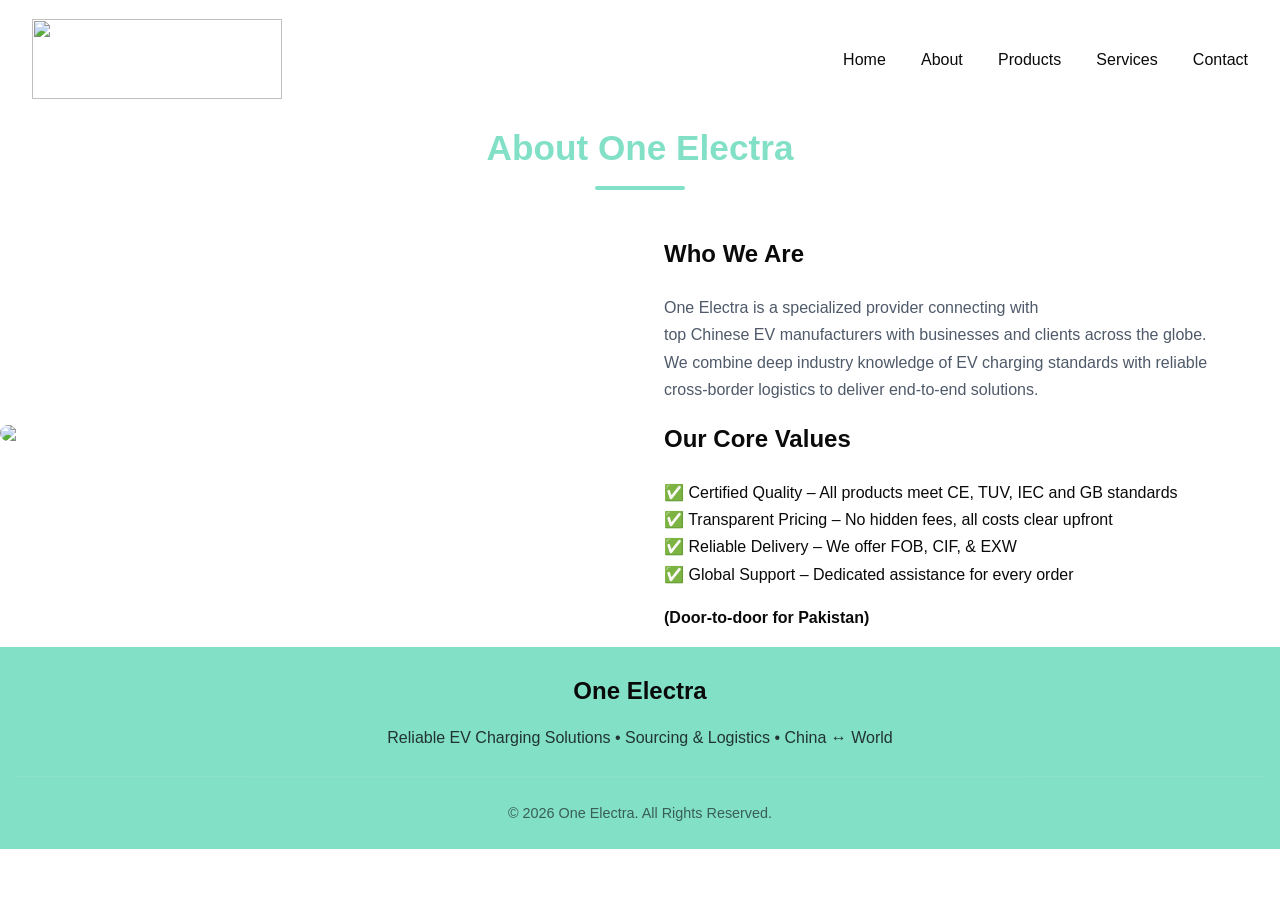
==== about.html @ 12c341f1 "Add files via upload" ====
<!DOCTYPE html>
<html lang="en">
<head>
    <meta charset="UTF-8">
    <meta name="viewport" content="width=device-width, initial-scale=1.0">
    <meta name="description" content="YiBu One Hub Solution: Global EV charging stations, Type 2/1//GB/T adapters, Conversion Head sourcing services from reliable and suppliers.">
    <title>One Electra | EV Chargers & Parts</title>
    <!--Link external CSS file -->
    <link rel="stylesheet" href="style.css">
   
</head>
<body>

<!-- Header -->
<header>
    <div class="nav-container">
        <img src="Pictures/logo-removebg.png" style="width:250px; height:80px; alignment-adjust:central">
        <nav>
            <ul>
                <li><a href="index.html" class="nav-link" data-page"index">Home</a></li>
                <li><a href="about.html" class="nav-link" data-page"about">About</a></li>
                <li><a href="products.html" class="nav-link" data-page"products">Products</a></li>
                <li><a href="Services.html" class="nav-link" data-page"services">Services</a></li>
                <li><a href="contact.html" class="nav-link" data-page"contact">Contact</a></li>
            </ul>
        </nav>
    </div>
</header>

<!-- About Us Section -->
<h2 class="section-title">About One Electra</h2>
<div class="about-content">
<div class="about-img">
        <img src="Pictures/display.jpg" style="width:330" height="130" >
        </div>
<div class="about-text">
<h3 align="justify">Who We Are</h3>
          <p>One Electra is a specialized provider connecting with<br>
             top Chinese EV manufacturers with businesses and clients across the globe.<br>
             We combine deep industry knowledge of EV charging standards with reliable<br>
             cross-border logistics to deliver end-to-end solutions.</p>
            <h3>Our Core Values</h3>
            ✅ Certified Quality – All products meet CE, TUV, IEC and GB standards<br>
            ✅ Transparent Pricing – No hidden fees, all costs clear upfront<br>
            ✅ Reliable Delivery – We offer FOB, CIF, & EXW <br>
            ✅ Global Support – Dedicated assistance for every order</p>
            <h4>(Door-to-door for Pakistan)</h4>
           </div></div>
           
           </section>

<!-- About Us Section -->
<section id="about">
    <h2 class="section-title">About One Electra</h2>
    <div class="about-content">
        <div class="about-img">
        <img src="Pictures/long cooperation logo.jpg" style="width:4000" height="150" >
        </div>
        <div class="about-text">
            <h3>Who We Are</h3>
            <p>One Electra is a specialized provider connecting top Chinese EV manufacturers with businesses and clients across the globe. We combine deep industry knowledge of EV charging standards with reliable cross-border logistics to deliver end-to-end solutions.</p>
            <h3>Our Core Values</h3>
         <p>✅ Certified Quality – All products meet CE, TUV, IEC and GB standards<br>
            ✅ Transparent Pricing – No hidden fees, all costs clear upfront<br>
            ✅ Reliable Delivery – We offer FOB, CIF, & EXW <br>
            ✅ Global Support – Dedicated assistance for every order</p>
            <h4>(Door-to-door Services)</h4>
        </div>
        
      
        
    </div>
</section>


<!-- Footer -->
<footer>
    <div class="footer-content">
        <div class="footer-logo">One Electra</div>
        <p class="footer-text">Reliable EV Charging Solutions • Sourcing & Logistics • China ↔ World</p>
        <div class="copyright">© 2026 One Electra. All Rights Reserved.</div>
    </div>
</footer>

<!-- Page Switch Script -->
<script>
   document.querySelectorAll('.nav-link').forEach (link => {
    link.addEventListener('click', function(e) {
        e.preventDefault();
        document.querySelectorAll('section').forEach(s => s.classList.remove('active'));
        document.querySelectorAll('.nav-link').forEach(l => l.classList.remove('active'));
        const page = this.getAttribute('data-page');
        document.getElementById(page).classList.add('active'
        this.classList.add('active');
        window.scrollTo({ top: 0, behavior: 'smooth' });
    });
});
</script>
</body>
</html>
---- style.css ----
@charset "utf-8";
/* CSS Document */

 * {
            margin: 0;
            padding: 0;
            box-sizing: border-box;
            font-family: 'Segoe UI', Roboto, 'Helvetica Neue', Arial, sans-serif;
        }

        :root {
  --brand-black: #0A0A0A;
  --brand-offwhite: #F8F6E9;
  --brand-mint: #82E0C7;
  --brand-gray: #999C9E;

  /* Map old variable names to match your existing code */
  --primary: var(--brand-mint);
  --secondary: var(--brand-gray);
  --white: var(--brand-offwhite);
  --dark: var(--brand-black);
}

        body {
            line-height: 1.7;
            color: var(--dark);
            background: var(--silver #CCC);
        }

        /* Header */

        header {
            background: var(--dark #033);
            box-shadow: var(--shadow);
            position: relative;
            top: auto;
            z-index: 999;
        }
		
		body {
			padding-top: 0;
			margin: 0;
		}

        .nav-container {
            max-width: 1280px;
            margin: 0 auto;
            padding: 1.2rem 2rem;
            display: flex;
            justify-content: space-between;
            align-items: center;
        }

        .logo {
            font-size: 1.6rem;
            font-weight: 800;
            background: linear-gradient(135deg, var(--brand-mint), var(--secondary));
            -webkit-background-clip: text;
            color: transparent;
        }

        nav ul {
            display: flex;
            list-style: none;
            gap: 2.2rem;
        }

        nav a {
            text-decoration: none;
            color: var(--dark);
            font-weight: 500;
            transition: all 0.3s ease;
            position: relative;
        }

        nav a:hover, nav a.active {
            color: var(--brand-mint);
        }

        nav a.active::after {
            content: '';
            width: 100%;
            height: 2px;
            background: var(--brand-mint);
            position: absolute;
            bottom: -6px;
            left: 0;
        }

    /* Hero Section */
.hero {
    background: linear-gradient(rgba(10, 10, 10, 0.85), rgba(130, 224, 199, 0.75)), url('https://via.placeholder.com/1920x800?text=One+Electra+EV+Charging+Solutions') center/cover no-repeat;
    color: var(--white);
    padding: 7rem 2rem;
    text-align: center;
}

.hero h1 {
    font-size: 3.2rem;
    margin-bottom: 1.2rem;
    line-height: 1.2;
	text-justify:center;
}

.hero p {
    font-size: 1.25rem;
            margin-bottom: 2.5rem;
            max-width: 850px;
            margin-left: auto;
            margin-right: auto;
            opacity: 0.95;
}

        .btn-group {
            display: flex;
            gap: 1.2rem;
            justify-content: center;
            flex-wrap: wrap;
        }

        .btn {
            display: inline-block;
            padding: 0.9rem 2.2rem;
            border-radius: 8px;
            font-weight: 600;
            text-decoration: none;
            transition: all 0.3s ease;
            border: none;
            cursor: pointer;
            font-size: 1rem;
        }

        .btn-primary {
            background: var(--brand-mint);
            color: var(--white);
        }

        .btn-primary:hover {
            background: #009A24;
            transform: translateY(-3px);
            box-shadow: 0 8px 20px rgba(0, 180, 42, 0.3);
        }

        .btn-outline {
            background: transparent;
            color: var(--white);
            border: 2px solid var(--brand-mint);
        }

        .btn-outline:hover {
            background: var(--brand-mint);
            color: var(--white);
        }

        /* Sections */
        section {
            padding: 5rem 2rem;
            max-width: 1280px;
            margin: 0 auto;
            display: none;
            animation: fadeIn 0.5s ease;
        }

        section.active {
            display: block;
        }

        @keyframes fadeIn {
            from { opacity: 0; transform: translateY(10px); }
            to { opacity: 1; transform: translateY(0); }
        }

        .section-title {
            text-align: center;
            font-size: 2.2rem;
            color: var(--primary);
            margin-bottom: 3.5rem;
            position: relative;
        }

        .section-title::after {
            content: '';
            width: 90px;
            height: 4px;
            background: var(--brand-mint);
            position: absolute;
            bottom: -12px;
            left: 50%;
            transform: translateX(-50%);
            border-radius: 2px;
        }

        /* About Us */
        .about-content {
            display: grid;
            grid-template-columns: 1fr 1fr;
            gap: 3rem;
            align-items: center;
        }

        .about-img {
            border-radius: 12px;
            box-shadow: var(--shadow);
            overflow: hidden;
        }

        .about-img img {
            width: 100%;
            height: auto;
            display: block;
        }

        .about-text h3 {
            color: var(--dark);
            margin-bottom: 1.2rem;
            font-size: 1.5rem;
        }

        .about-text p {
            margin-bottom: 1rem;
            color: #4E5969;
        }

        /* Products */
        .products-grid {
            display: grid;
            grid-template-columns: repeat(auto-fit, minmax(350px, 1fr));
            gap: 2.2rem;
        }

        .product-card {
            background: var(--white);
            border-radius: 12px;
            box-shadow: var(--shadow);
            overflow: hidden;
            transition: all 0.3s ease;
            border: 1px solid #E5E6EB;
        }

        .product-card:hover {
            transform: translateY(-8px);
            box-shadow: 0 12px 30px rgba(22, 93, 255, 0.18);
        }

        .product-img {
            width: 100%;
            height: 200px;
            background: var(--white);
            display: flex;
            align-items: center;
            justify-content: center;
            color: var(--primary);
            font-weight: 600;
            font-size: 1.1rem;
        }

        .product-info {
            padding: 1.5rem;
            text-align: center;
        }

        .product-info h3 {
            color: var(--primary);
            margin-bottom: 0.8rem;
            font-size: 1.2rem;
        }

        .product-info p {
            color: #4E5969;
            font-size: 0.95rem;
        }

        .product-tag {
            display: inline-block;
            margin-top: 1rem;
            padding: 0.3rem 0.8rem;
            background: rgba(22, 93, 255, 0.1);
            color: var(--black);
            border-radius: 20px;
            font-size: 0.8rem;
            font-weight: 500;
        }

        /* Services */
        .services-grid {
            display: grid;
            grid-template-columns: repeat(auto-fit, minmax(280px, 1fr));
            gap: 2rem;
        }

        .service-card {
            background: var(--light);
            padding: 2.2rem;
            border-radius: 12px;
            border-left: 5px solid var(--primary);
            transition: all 0.3s ease;
        }

        .service-card:hover {
            border-left-color: var(--brand-mint);
            background: rgba(22, 93, 255, 0.03);
        }

        .service-card h3 {
            margin-bottom: 1rem;
            color: var(--dark);
            font-size: 1.3rem;
        }

        .service-card p {
            color: #4E5969;
        }

        /* Contact */
.contact-section {
  max-width: 600px;
  margin: 40px auto;
  text-align: center; /* Keep main heading centered */
  font-family: 'Segoe UI', Roboto, sans-serif;
}

.contact-name {
  font-size: 1.2rem;
  font-weight: 500;
  margin: 10px 0 25px;
}

.contact-item {
  display: flex;
  justify-content: flex-start;
  max-width: 480px;
  margin: 12px auto;
  font-size: 1rem;
}

.label {
  min-width: 110px; /* Fixed width = all labels line up */
  font-weight: 600;
  text-align: left;
}

.contact-item span:last-child {
  text-align: left;
  color: #333;
}

.whatsapp-btn {
  display: inline-block;
  margin-top: 30px;
  padding: 12px 32px;
  background: #25D366;
  color: white;
  border-radius: 6px;
  text-decoration: none;
  font-weight: 600;
}
		
		  /* Contact Form Styles */
        .contact-form {
            margin-top: 1.5rem;
            display: flex;
            flex-direction: column;
            gap: 1rem;
        }

        .contact-form input,
        .contact-form textarea {
            width: 80%;
            padding: 0.9rem;
            border: 1px solid #dcdfe6;
            border-radius: 6px;
            font-size: 0.95rem;
            outline: none;
            transition: border 0.3s;
        }

        .contact-form input:focus,
        .contact-form textarea:focus {
            border-color: var(--brand-mint);
        }

        .contact-form textarea {
            min-height: 120px;
            resize: vertical;
        }


        /* Footer */
        footer {
            background: var(--brand-mint);
            color: var(--black);
            padding: 1.5rem 1rem 1.5rem;
            margin-top: 1rem;
        }

        .footer-content {
            max-width: 1280px;
            margin: 0 auto;
            text-align: center;
        }

        .footer-logo {
            font-size: 1.5rem;
            font-weight: 700;
            margin-bottom: 0.8rem;
            color: var(--Black);
        }

        .footer-text {
            margin-bottom: 1.5rem;
            opacity: 0.8;
        }

        .copyright {
            padding-top: 1.5rem;
            border-top: 1px solid rgba(255,255,255,0.1);
            opacity: 0.6;
            font-size: 0.9rem;
        }

        /* Mobile Responsive */
        @media (max-width: 768px) {
            .nav-container {
                flex-direction: column;
                gap: 1rem;
            }
            nav ul {
                gap: 1rem;
                font-size: 0.9rem;
            }
            .hero h1 {
                font-size: 2.2rem;
            }
            .about-content, .contact-wrap {
                grid-template-columns: 1fr;
            }
            section {
                padding: 3rem 1.5rem;
            }
        }
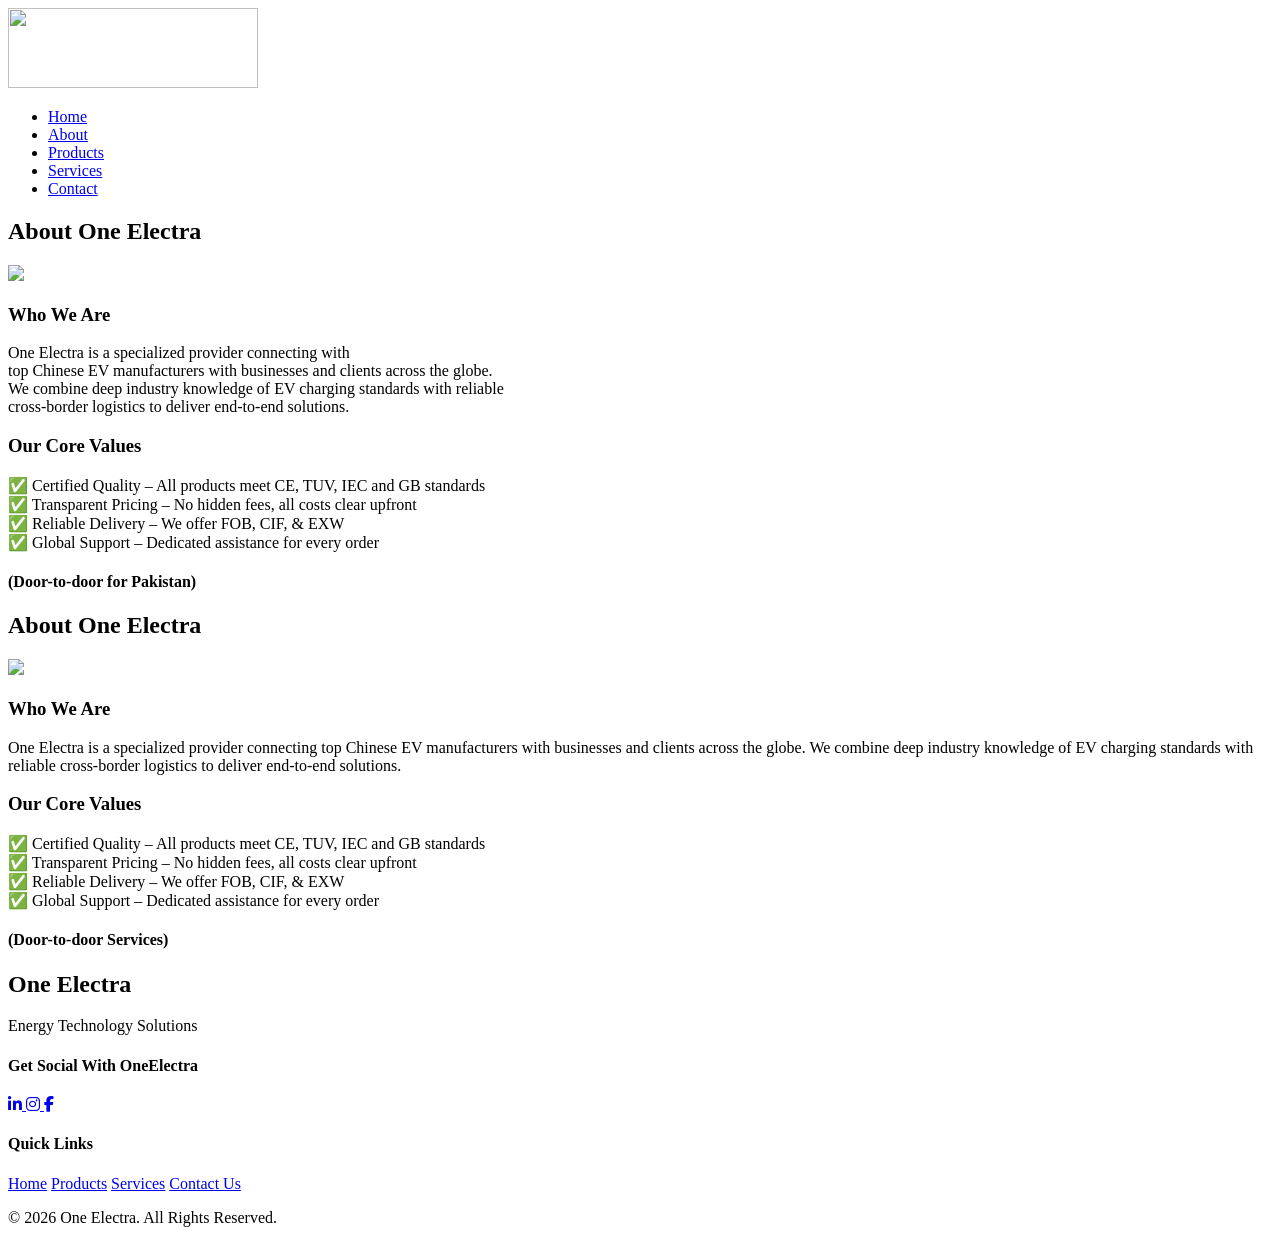
==== commit 938317c6: "Update about.html" ====
--- a/about.html
+++ b/about.html
@@ -7,6 +7,8 @@
     <title>One Electra | EV Chargers & Parts</title>
     <!--Link external CSS file -->
     <link rel="stylesheet" href="style.css">
+    <link rel="icon" href="./images/favicon.png" type="image/png">
+    <link rel="stylesheet" href="https://cdnjs.cloudflare.com/ajax/libs/font-awesome/6.4.0/css/all.min.css">
    
 </head>
 <body>
@@ -14,13 +16,13 @@
 <!-- Header -->
 <header>
     <div class="nav-container">
-        <img src="Pictures/logo-removebg.png" style="width:250px; height:80px; alignment-adjust:central">
+        <img src="./images/logo-removebg.png" style="width:250px; height:80px; alignment-adjust:central">
         <nav>
             <ul>
                 <li><a href="index.html" class="nav-link" data-page"index">Home</a></li>
                 <li><a href="about.html" class="nav-link" data-page"about">About</a></li>
                 <li><a href="products.html" class="nav-link" data-page"products">Products</a></li>
-                <li><a href="Services.html" class="nav-link" data-page"services">Services</a></li>
+                <li><a href="services.html" class="nav-link" data-page"services">Services</a></li>
                 <li><a href="contact.html" class="nav-link" data-page"contact">Contact</a></li>
             </ul>
         </nav>
@@ -31,7 +33,7 @@
 <h2 class="section-title">About One Electra</h2>
 <div class="about-content">
 <div class="about-img">
-        <img src="Pictures/display.jpg" style="width:330" height="130" >
+        <img src="./images/display.jpg" style="width:330" height="130" >
         </div>
 <div class="about-text">
 <h3 align="justify">Who We Are</h3>
@@ -74,14 +76,46 @@
 
 
 <!-- Footer -->
-<footer>
-    <div class="footer-content">
-        <div class="footer-logo">One Electra</div>
-        <p class="footer-text">Reliable EV Charging Solutions • Sourcing & Logistics • China ↔ World</p>
-        <div class="copyright">© 2026 One Electra. All Rights Reserved.</div>
+<footer class="site-footer">
+  <div class="footer-content">
+    <!-- Brand -->
+    <div class="footer-brand">
+      <h2>One Electra</h2>
+      <p>Energy Technology Solutions</p >
     </div>
+
+    <!-- Social Links -->
+    <div class="footer-social">
+      <h4>Get Social With OneElectra</h4>
+      <div class="social-links">
+        <a href="https://www.linkedin.com/in/hafiz-mudassar-siddique-11a977320" target="_blank" rel="noopener noreferrer" class="social-link linkedin" aria-label="LinkedIn">
+          <i class="fab fa-linkedin-in"></i>
+        </a >
+        <a href="https://www.instagram.com/oneelectra_technology" target="_blank" rel="noopener noreferrer" class="social-link instagram" aria-label="Instagram">
+          <i class="fab fa-instagram"></i>
+        </a >
+        <a href="https://www.facebook.com/profile.php?id=61591170849895" target="_blank" rel="noopener noreferrer" class="social-link facebook" aria-label="Facebook">
+          <i class="fab fa-facebook-f"></i>
+        </a >
+    
+      </div>
+    </div>
+
+    <!-- Quick Links -->
+    <div class="footer-links">
+      <h4>Quick Links</h4>
+      <a href="index.html">Home</a >
+      <a href="products.html">Products</a >
+      <a href="services.html">Services</a >
+      <a href="contact.html">Contact Us</a >
+    </div>
+  </div>
+
+  <!-- Copyright -->
+  <div class="footer-bottom">
+    <p>© 2026 One Electra. All Rights Reserved.</p >
+  </div>
 </footer>
-
 <!-- Page Switch Script -->
 <script>
    document.querySelectorAll('.nav-link').forEach (link => {
@@ -97,4 +131,4 @@
 });
 </script>
 </body>
-</html>+</html>
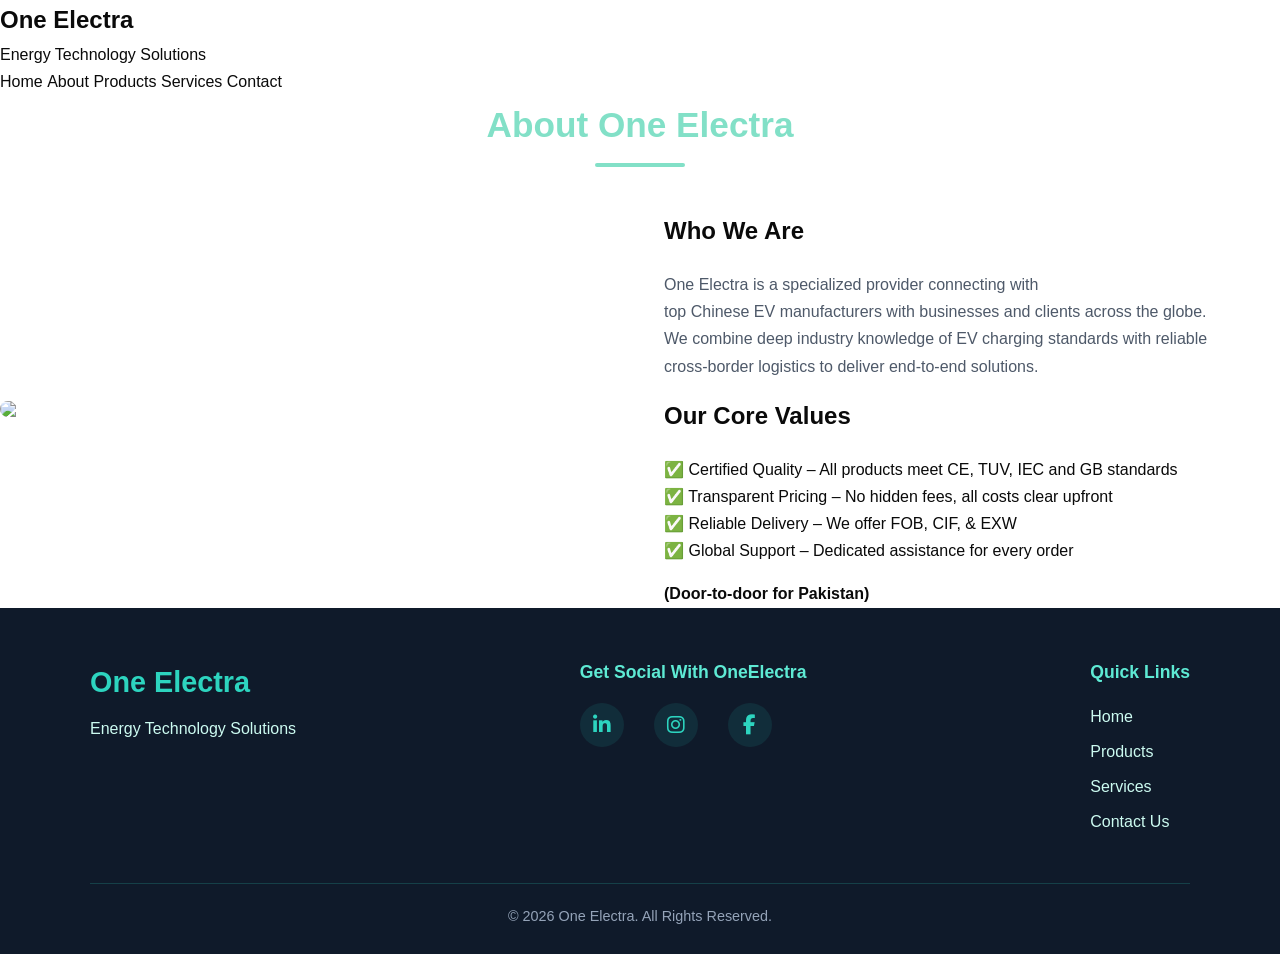
==== commit 0b9a5217: "Update about.html" ====
--- a/about.html
+++ b/about.html
@@ -14,19 +14,23 @@
 <body>
 
 <!-- Header -->
-<header>
-    <div class="nav-container">
-        <img src="./images/logo-removebg.png" style="width:250px; height:80px; alignment-adjust:central">
-        <nav>
-            <ul>
-                <li><a href="index.html" class="nav-link" data-page"index">Home</a></li>
-                <li><a href="about.html" class="nav-link" data-page"about">About</a></li>
-                <li><a href="products.html" class="nav-link" data-page"products">Products</a></li>
-                <li><a href="services.html" class="nav-link" data-page"services">Services</a></li>
-                <li><a href="contact.html" class="nav-link" data-page"contact">Contact</a></li>
-            </ul>
-        </nav>
+<header class="site-header">
+  <div class="header-content">
+    <!-- Brand Logo + Name -->
+    <div class="header-brand">
+      <h2>One Electra</h2>
+      <p>Energy Technology Solutions</p >
     </div>
+
+    <!-- Navigation Links -->
+    <nav class="header-nav">
+                <a href="index.html" class="nav-link" data-page"index">Home</a>
+                <a href="about.html" class="nav-link" data-page"about">About</a>
+                <a href="products.html" class="nav-link" data-page"products">Products</a>
+                <a href="Services.html" class="nav-link" data-page"services">Services</a>
+                <a href="contact.html" class="nav-link" data-page"contact">Contact</a>
+    </nav>
+</div>
 </header>
 
 <!-- About Us Section -->
--- a/style.css
+++ b/style.css
@@ -0,0 +1,522 @@
+@charset "utf-8";
+/* CSS Document */
+
+ * {
+            margin: 0;
+            padding: 0;
+            box-sizing: border-box;
+            font-family: 'Segoe UI', Roboto, 'Helvetica Neue', Arial, sans-serif;
+        }
+
+        :root {
+  --brand-black: #0A0A0A;
+  --brand-offwhite: #F8F6E9;
+  --brand-mint: #82E0C7;
+  --brand-gray: #999C9E;
+
+  /* Map old variable names to match your existing code */
+  --primary: var(--brand-mint);
+  --secondary: var(--brand-gray);
+  --white: var(--brand-offwhite);
+  --dark: var(--brand-black);
+}
+
+        body {
+            line-height: 1.7;
+            color: var(--dark);
+            background: var(--silver #CCC);
+        }
+
+        /* Header */
+
+        header {
+            background: var(--dark #033);
+            box-shadow: var(--shadow);
+            position: relative;
+            top: auto;
+            z-index: 999;
+        }
+		
+		body {
+			padding-top: 0;
+			margin: 0;
+		}
+
+        .nav-container {
+            max-width: 1280px;
+            margin: 0 auto;
+            padding: 1.2rem 2rem;
+            display: flex;
+            justify-content: space-between;
+            align-items: center;
+        }
+
+        .logo {
+            font-size: 1.6rem;
+            font-weight: 800;
+            background: linear-gradient(135deg, var(--brand-mint), var(--secondary));
+            -webkit-background-clip: text;
+            color: transparent;
+        }
+
+        nav ul {
+            display: flex;
+            list-style: none;
+            gap: 2.2rem;
+        }
+
+        nav a {
+            text-decoration: none;
+            color: var(--dark);
+            font-weight: 500;
+            transition: all 0.3s ease;
+            position: relative;
+        }
+
+        nav a:hover, nav a.active {
+            color: var(--brand-mint);
+        }
+
+        nav a.active::after {
+            content: '';
+            width: 100%;
+            height: 2px;
+            background: var(--brand-mint);
+            position: absolute;
+            bottom: -6px;
+            left: 0;
+        }
+
+    /* Hero Section */
+.hero {
+    background: linear-gradient(rgba(10, 10, 10, 0.85), rgba(130, 224, 199, 0.75)), url('https://via.placeholder.com/1920x800?text=One+Electra+EV+Charging+Solutions') center/cover no-repeat;
+    color: var(--white);
+    padding: 7rem 2rem;
+    text-align: center;
+}
+
+.hero h1 {
+    font-size: 3.2rem;
+    margin-bottom: 1.2rem;
+    line-height: 1.2;
+	text-justify:center;
+}
+
+.hero p {
+    font-size: 1.25rem;
+            margin-bottom: 2.5rem;
+            max-width: 850px;
+            margin-left: auto;
+            margin-right: auto;
+            opacity: 0.95;
+}
+
+        .btn-group {
+            display: flex;
+            gap: 1.2rem;
+            justify-content: center;
+            flex-wrap: wrap;
+        }
+
+        .btn {
+            display: inline-block;
+            padding: 0.9rem 2.2rem;
+            border-radius: 8px;
+            font-weight: 600;
+            text-decoration: none;
+            transition: all 0.3s ease;
+            border: none;
+            cursor: pointer;
+            font-size: 1rem;
+        }
+
+        .btn-primary {
+            background: var(--brand-mint);
+            color: var(--white);
+        }
+
+        .btn-primary:hover {
+            background: #009A24;
+            transform: translateY(-3px);
+            box-shadow: 0 8px 20px rgba(0, 180, 42, 0.3);
+        }
+
+        .btn-outline {
+            background: transparent;
+            color: var(--white);
+            border: 2px solid var(--brand-mint);
+        }
+
+        .btn-outline:hover {
+            background: var(--brand-mint);
+            color: var(--white);
+        }
+
+        /* Sections */
+        section {
+            padding: 5rem 2rem;
+            max-width: 1280px;
+            margin: 0 auto;
+            display: none;
+            animation: fadeIn 0.5s ease;
+        }
+
+        section.active {
+            display: block;
+        }
+
+        @keyframes fadeIn {
+            from { opacity: 0; transform: translateY(10px); }
+            to { opacity: 1; transform: translateY(0); }
+        }
+
+        .section-title {
+            text-align: center;
+            font-size: 2.2rem;
+            color: var(--primary);
+            margin-bottom: 3.5rem;
+            position: relative;
+        }
+
+        .section-title::after {
+            content: '';
+            width: 90px;
+            height: 4px;
+            background: var(--brand-mint);
+            position: absolute;
+            bottom: -12px;
+            left: 50%;
+            transform: translateX(-50%);
+            border-radius: 2px;
+        }
+
+        /* About Us */
+        .about-content {
+            display: grid;
+            grid-template-columns: 1fr 1fr;
+            gap: 3rem;
+            align-items: center;
+        }
+
+        .about-img {
+            border-radius: 12px;
+            box-shadow: var(--shadow);
+            overflow: hidden;
+        }
+
+        .about-img img {
+            width: 100%;
+            height: auto;
+            display: block;
+        }
+
+        .about-text h3 {
+            color: var(--dark);
+            margin-bottom: 1.2rem;
+            font-size: 1.5rem;
+        }
+
+        .about-text p {
+            margin-bottom: 1rem;
+            color: #4E5969;
+        }
+
+        /* Products */
+        .products-grid {
+            display: grid;
+            grid-template-columns: repeat(auto-fit, minmax(350px, 1fr));
+            gap: 2.2rem;
+        }
+
+        .product-card {
+            background: var(--white);
+            border-radius: 12px;
+            box-shadow: var(--shadow);
+            overflow: hidden;
+            transition: all 0.3s ease;
+            border: 1px solid #E5E6EB;
+        }
+
+        .product-card:hover {
+            transform: translateY(-8px);
+            box-shadow: 0 12px 30px rgba(22, 93, 255, 0.18);
+        }
+
+        .product-img {
+            width: 100%;
+            height: 200px;
+            background: var(--white);
+            display: flex;
+            align-items: center;
+            justify-content: center;
+            color: var(--primary);
+            font-weight: 600;
+            font-size: 1.1rem;
+        }
+
+        .product-info {
+            padding: 1.5rem;
+            text-align: center;
+        }
+
+        .product-info h3 {
+            color: var(--primary);
+            margin-bottom: 0.8rem;
+            font-size: 1.2rem;
+        }
+
+        .product-info p {
+            color: #4E5969;
+            font-size: 0.95rem;
+        }
+
+        .product-tag {
+            display: inline-block;
+            margin-top: 1rem;
+            padding: 0.3rem 0.8rem;
+            background: rgba(22, 93, 255, 0.1);
+            color: var(--black);
+            border-radius: 20px;
+            font-size: 0.8rem;
+            font-weight: 500;
+        }
+
+        /* Services */
+        .services-grid {
+            display: grid;
+            grid-template-columns: repeat(auto-fit, minmax(280px, 1fr));
+            gap: 2rem;
+        }
+
+        .service-card {
+            background: var(--light);
+            padding: 2.2rem;
+            border-radius: 12px;
+            border-left: 5px solid var(--primary);
+            transition: all 0.3s ease;
+        }
+
+        .service-card:hover {
+            border-left-color: var(--brand-mint);
+            background: rgba(22, 93, 255, 0.03);
+        }
+
+        .service-card h3 {
+            margin-bottom: 1rem;
+            color: var(--dark);
+            font-size: 1.3rem;
+        }
+
+        .service-card p {
+            color: #4E5969;
+        }
+
+        /* Contact */
+.contact-wrapper {
+  max-width: 1100px;
+  margin: 50px auto;
+  padding: 0 25px;
+  display: flex;
+  gap: 50px;
+  align-items: flex-start;
+  flex-wrap: wrap;
+  font-family: 'Segoe UI', Roboto, sans-serif;
+}
+
+.form-column, .info-column {
+  flex: 1 1 420px;
+}
+
+/* Form Style */
+.form-column h3 {
+  font-size: 1.4rem;
+  color: #2DD4BF;
+  margin-bottom: 20px;
+  font-weight: 700;
+}
+.form-column input, .form-column textarea {
+  width: 100%;
+  padding: 14px 16px;
+  margin-bottom: 15px;
+  border: 1px solid #2DD4BF;
+  border-radius: 8px;
+  background: rgba(255,255,255,0.95);
+  font-size: 1rem;
+  box-sizing: border-box;
+}
+.form-column button {
+  width: 100%;
+  padding: 14px;
+  border: none;
+  border-radius: 8px;
+  background: #2DD4BF;
+  color: #0F1A2A;
+  font-size: 1.1rem;
+  font-weight: 700;
+  cursor: pointer;
+  transition: 0.2s ease;
+}
+.form-column button:hover {
+  background: #1A998E;
+  transform: translateY(-2px);
+}
+
+/* Contact Info Style */
+.info-column h2 {
+  font-size: 1.5rem;
+  color: #2DD4BF;
+  margin-bottom: 10px;
+  font-weight: 700;
+}
+.contact-name {
+  font-size: 1.15rem;
+  font-weight: 500;
+  margin-bottom: 25px;
+  color: #333;
+}
+.detail-row {
+  display: flex;
+  margin: 14px 0;
+  font-size: 1rem;
+}
+.label {
+  min-width: 105px;
+  font-weight: 600;
+  color: #1A998E;
+}
+.detail-row span:last-child {
+  color: #444;
+}
+
+/* WhatsApp Button */
+.whatsapp-btn {
+  display: inline-block;
+  margin-top: 30px;
+  padding: 12px 28px;
+  background: #25D366;
+  color: white;
+  border-radius: 8px;
+  text-decoration: none;
+  font-weight: 600;
+  transition: 0.2s ease;
+}
+.whatsapp-btn:hover {
+  background: #1DA851;
+}
+        /* Footer */
+        /* Font Awesome for Icons — keep this in <head> if you move it later */
+@import url('https://cdnjs.cloudflare.com/ajax/libs/font-awesome/6.4.0/css/all.min.css');
+
+.site-footer {
+  background: #0F1A2A;
+  color: #F0FDFA;
+  padding: 50px 25px 25px;
+  margin: 0;
+  font-family: 'Segoe UI', sans-serif;
+}
+
+.footer-content {
+  max-width: 1100px;
+  margin: 0 auto;
+  display: flex;
+  gap: 40px;
+  justify-content: space-between;
+  flex-wrap: wrap;
+}
+
+.footer-brand h2 {
+  color: #2DD4BF;
+  font-size: 1.8rem;
+  margin: 0 0 8px;
+}
+.footer-brand p {
+  color: #CCFBF1;
+  font-size: 1rem;
+}
+
+.footer-social h4, .footer-links h4 {
+  color: #5EEAD4;
+  font-size: 1.1rem;
+  margin: 0 0 15px;
+}
+
+/* Social Links Style */
+.social-links {
+  display: flex;
+  gap: 30px;
+}
+.social-link {
+  display: flex;
+  align-items: center;
+  justify-content: center;
+  width: 44px;
+  height: 44px;
+  border-radius: 50%;
+  background: rgba(45, 212, 191, 0.1);
+  color: #2DD4BF;
+  font-size: 20px;
+  text-decoration: none;
+  transition: all 0.25s ease;
+}
+.social-link:hover {
+  transform: translateY(-3px);
+  box-shadow: 0 4px 12px rgba(45, 212, 191, 0.3);
+}
+.social-link.linkedin:hover { background: #0A66C2; color: white; }
+.social-link.instagram:hover { background: #E4405F; color: white; }
+.social-link.facebook:hover { background: #1877F2; color: white; box-shadow: 0 4px 12px rgba(37, 211, 102, 0.3); }
+
+/* Quick Links */
+.footer-links a {
+  display: block;
+  color: #CCFBF1;
+  text-decoration: none;
+  margin: 8px 0;
+  transition: color 0.2s;
+}
+.footer-links a:hover {
+  color: #2DD4BF;
+  padding-left: 5px;
+}
+
+/* Copyright */
+.footer-bottom {
+  max-width: 1100px;
+  margin: 40px auto 0;
+  padding-top: 20px;
+  border-top: 1px solid rgba(45, 212, 191, 0.2);
+  text-align: center;
+  font-size: 0.9rem;
+  color: #94A3B8;
+}
+
+/* Responsive */
+@media (max-width: 768px) {
+  .footer-content {
+    flex-direction: column;
+    text-align: center;
+  }
+  .social-links {
+    justify-content: center;
+  }
+
+ /* Mobile Responsive */
+        @media (max-width: 768px) {
+            .nav-container {
+                flex-direction: column;
+                gap: 1rem;
+            }
+            nav ul {
+                gap: 1rem;
+                font-size: 0.9rem;
+            }
+            .hero h1 {
+                font-size: 2.2rem;
+            }
+            .about-content, .contact-wrap {
+                grid-template-columns: 1fr;
+            }
+            section {
+                padding: 3rem 1.5rem;
+            }
+        }
